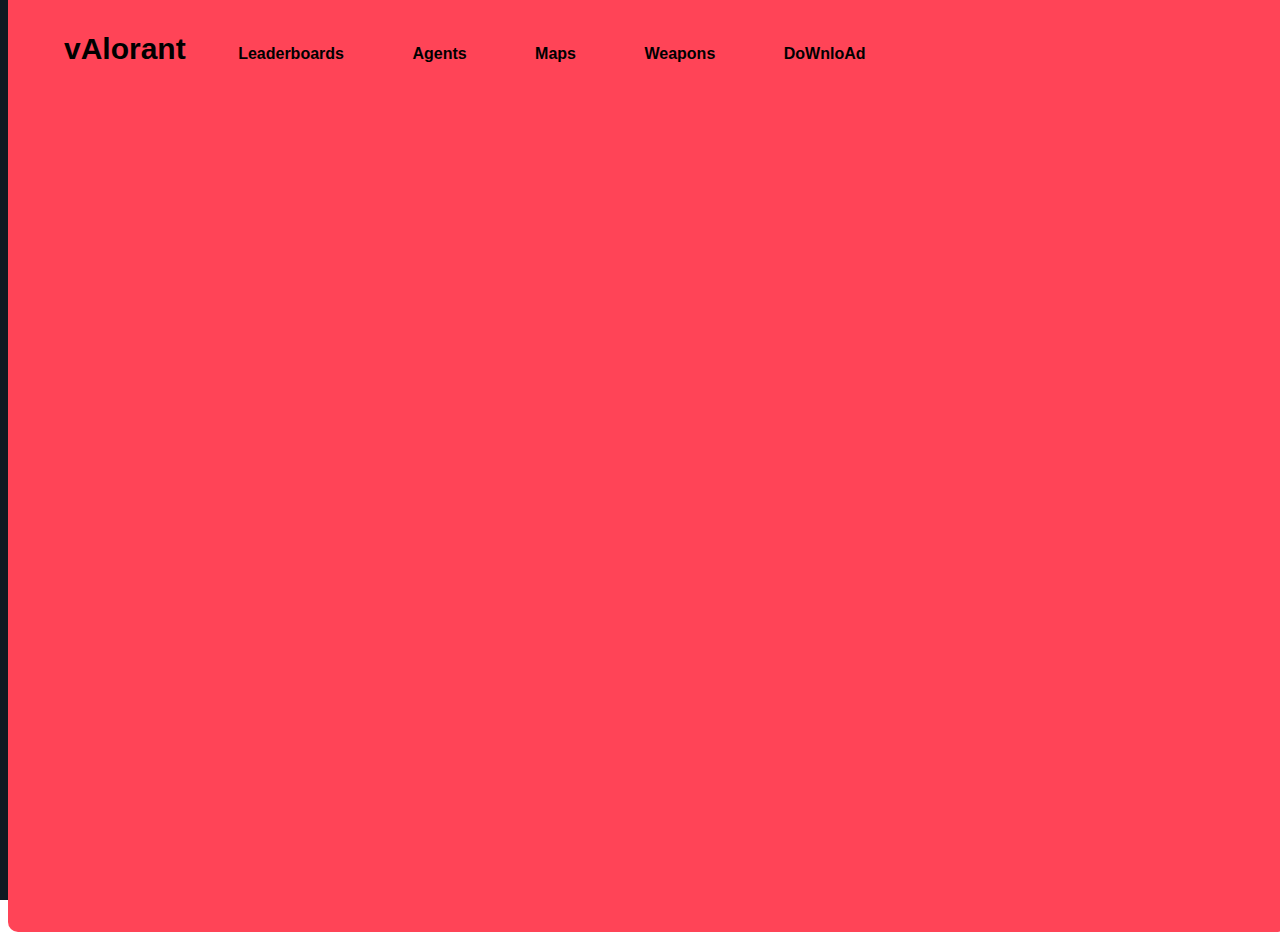
==== index.html @ 61dccc81 "Main Site" ====
<!DOCTYPE html>
<head>
    <meta charset="UTF-8">
    <link rel="preconnect" href="https://fonts.googleapis.com">
    <link rel="preconnect" href="https://fonts.gstatic.com" crossorigin>
    <style>
        @import url('https://fonts.cdnfonts.com/css/valorant');
        .material-symbols-outlined {
            font-variation-settings:
            'FILL' 0,
            'wght' 700,
            'GRAD' 100,
            'opsz' 48
        }
        *{
            font-family: 'VALORANT', sans-serif;
            height: 100vh;
        }
        body{
            background-image: url(background.jpg);
            background-repeat: no-repeat;
            background-size: cover;
        }
        header{
            background-color: rgb(255, 68, 87);
            left: 0px;
        }
        .cover{
            top: 0;
            display: flex;
            width: 100%;
            background-color: rgb(255, 68, 87);
            align-items: center;
            justify-content: space-between;
            position: absolute;
            z-index: 1;
            border-bottom-left-radius: 10px;
            border-bottom-right-radius: 10px;
            padding-top: 1rem;
            padding-bottom: 1rem;
        }
        .cover ul li{
            display: inline;
            list-style-type: none;
            padding: 1rem;
        }
        .cover ul li a{
            text-decoration: none;
            font-size: 1rem;
            padding: 1rem;
            font-weight: 600;
            color: black;
            align-items: center;
            border-radius: 10px;
        }
        .cover ul li a:hover{
            background-color: rgb(15, 25, 34);
            color: white;
            transition: 0.4s ease-in-out;
        }
        .info{
            background-color: lightgray;
            font-size: 1rem;
            font-family: Segoe UI;
            color: black;
            border-radius: 5px;
            text-align: center;
        }
        .infodiv{
            width: 40%;
            bottom: 0;
            z-index: 1;
            position: absolute;
            border-radius: 5px;
        }
        #myVideo {
            position: relative;
            right: 0;
            bottom: 0;
            min-width: 100%;
            min-height: 100%;
            z-index: 0;
        }
        #myBtn {
            width: 200px;
            font-size: 18px;
            padding: 10px;
            border: none;
            background: #000;
            color: #fff;
            cursor: pointer;
        }
        #myBtn:hover {
            background: #ddd;
            color: black;
        }
    </style>
</head>
<body>
    <video autoplay muted loop id="myVideo">
        <source src="ValorantLaunch.mp4" type="video/mp4">
    </video>
    <div class="cover">
        <header>
            <ul>
                <li style="font-size:30px" ><strong>vAlorant</strong></li>
                <li><a href="https://playvalorant.com/en-gb/leaderboards/?page=1&act=3e47230a-463c-a301-eb7d-67bb60357d4f" target="_blank">Leaderboards</a></li>
                <li><a href="agents.html">Agents</a></li>
                <li><a href="maps.html">Maps</a></li>                
                <li><a href="weapons.html">Weapons</a></li>
                <li><a href="https://playvalorant.com/en-gb/download/" target="_blank">DoWnloAd</a></li>
            </ul>
        </header>
    </div>
</body>
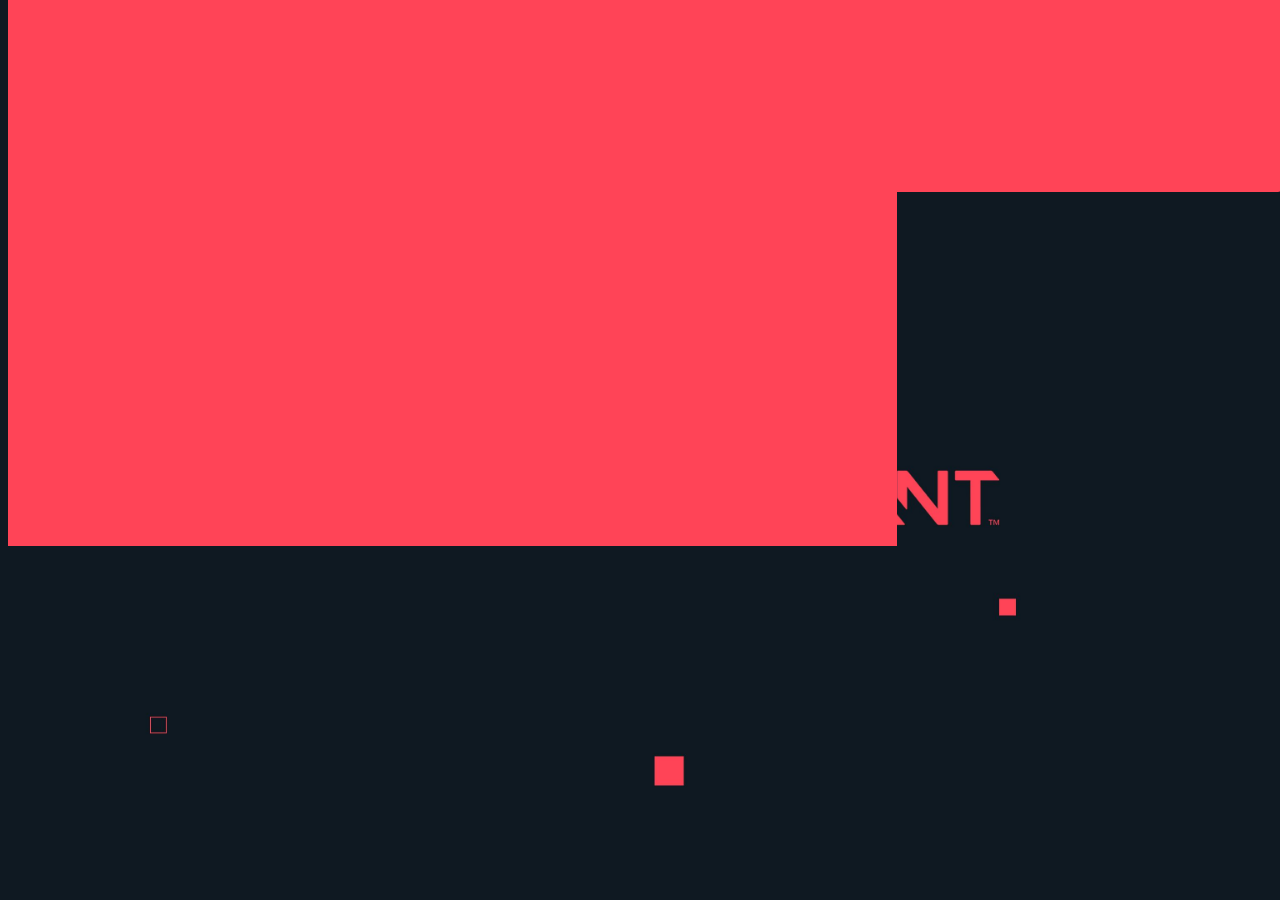
==== commit 7ae50583: "Main site" ====
--- a/index.html
+++ b/index.html
@@ -29,6 +29,7 @@
             top: 0;
             display: flex;
             width: 100%;
+            height: 10rem;
             background-color: rgb(255, 68, 87);
             align-items: center;
             justify-content: space-between;
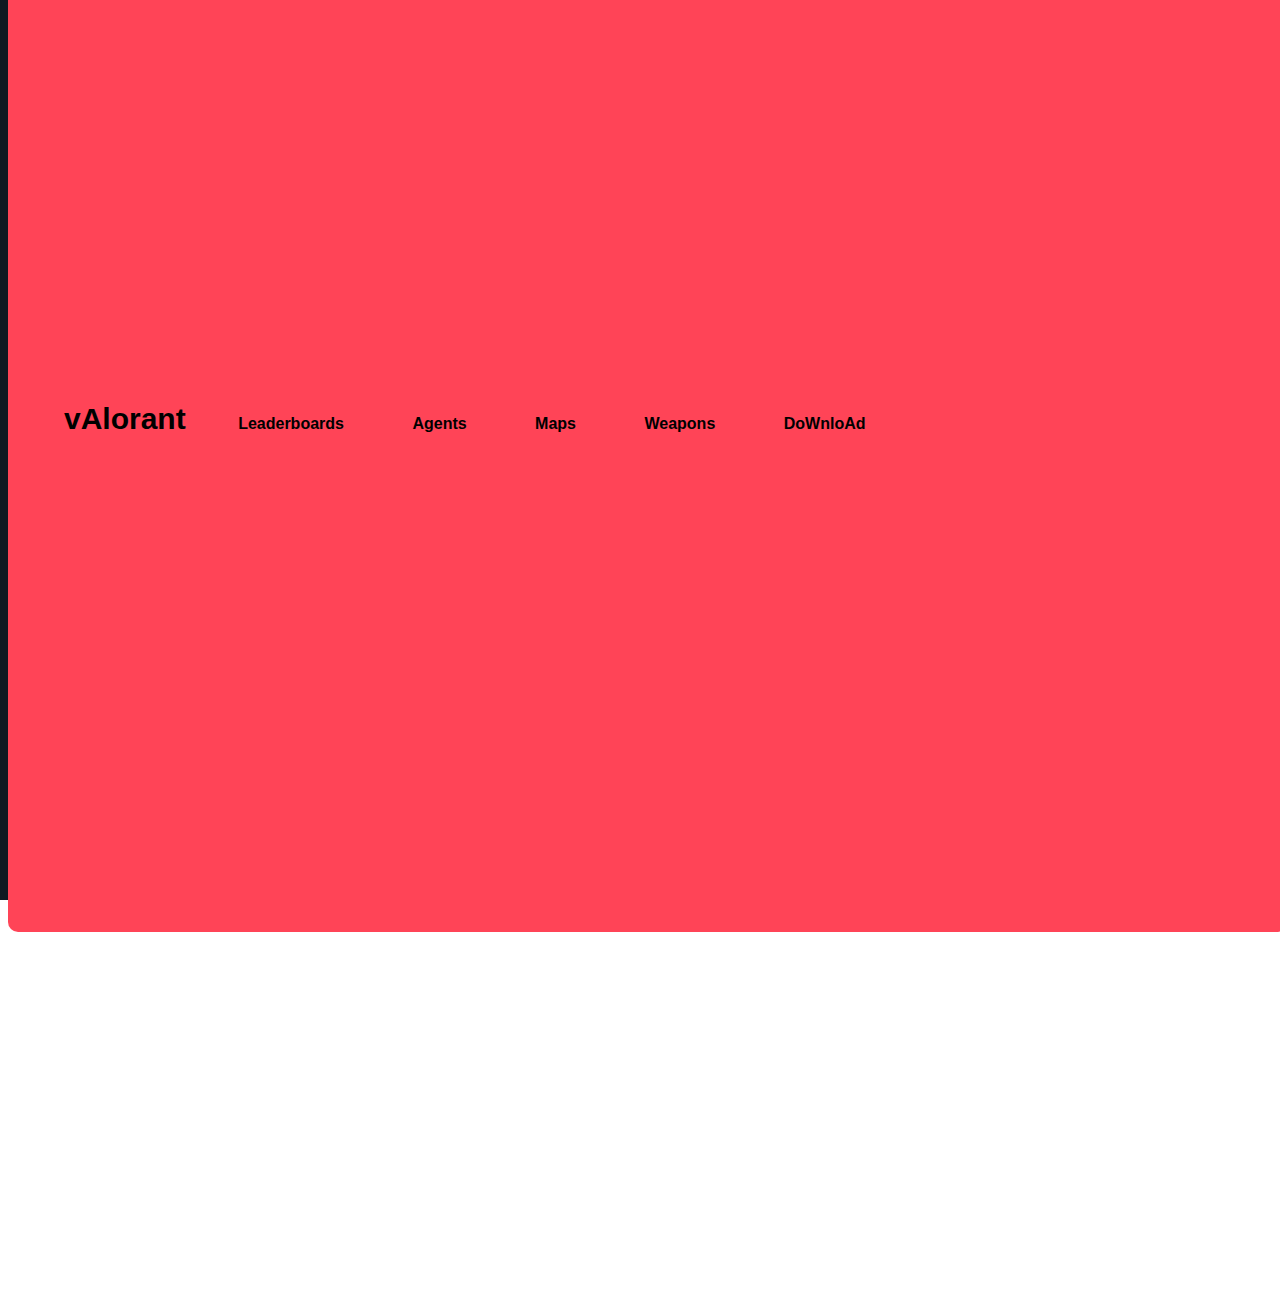
==== commit bb90ef90: "main site" ====
--- a/index.html
+++ b/index.html
@@ -24,12 +24,12 @@
         header{
             background-color: rgb(255, 68, 87);
             left: 0px;
+            height: 10rem;
         }
         .cover{
             top: 0;
             display: flex;
             width: 100%;
-            height: 10rem;
             background-color: rgb(255, 68, 87);
             align-items: center;
             justify-content: space-between;
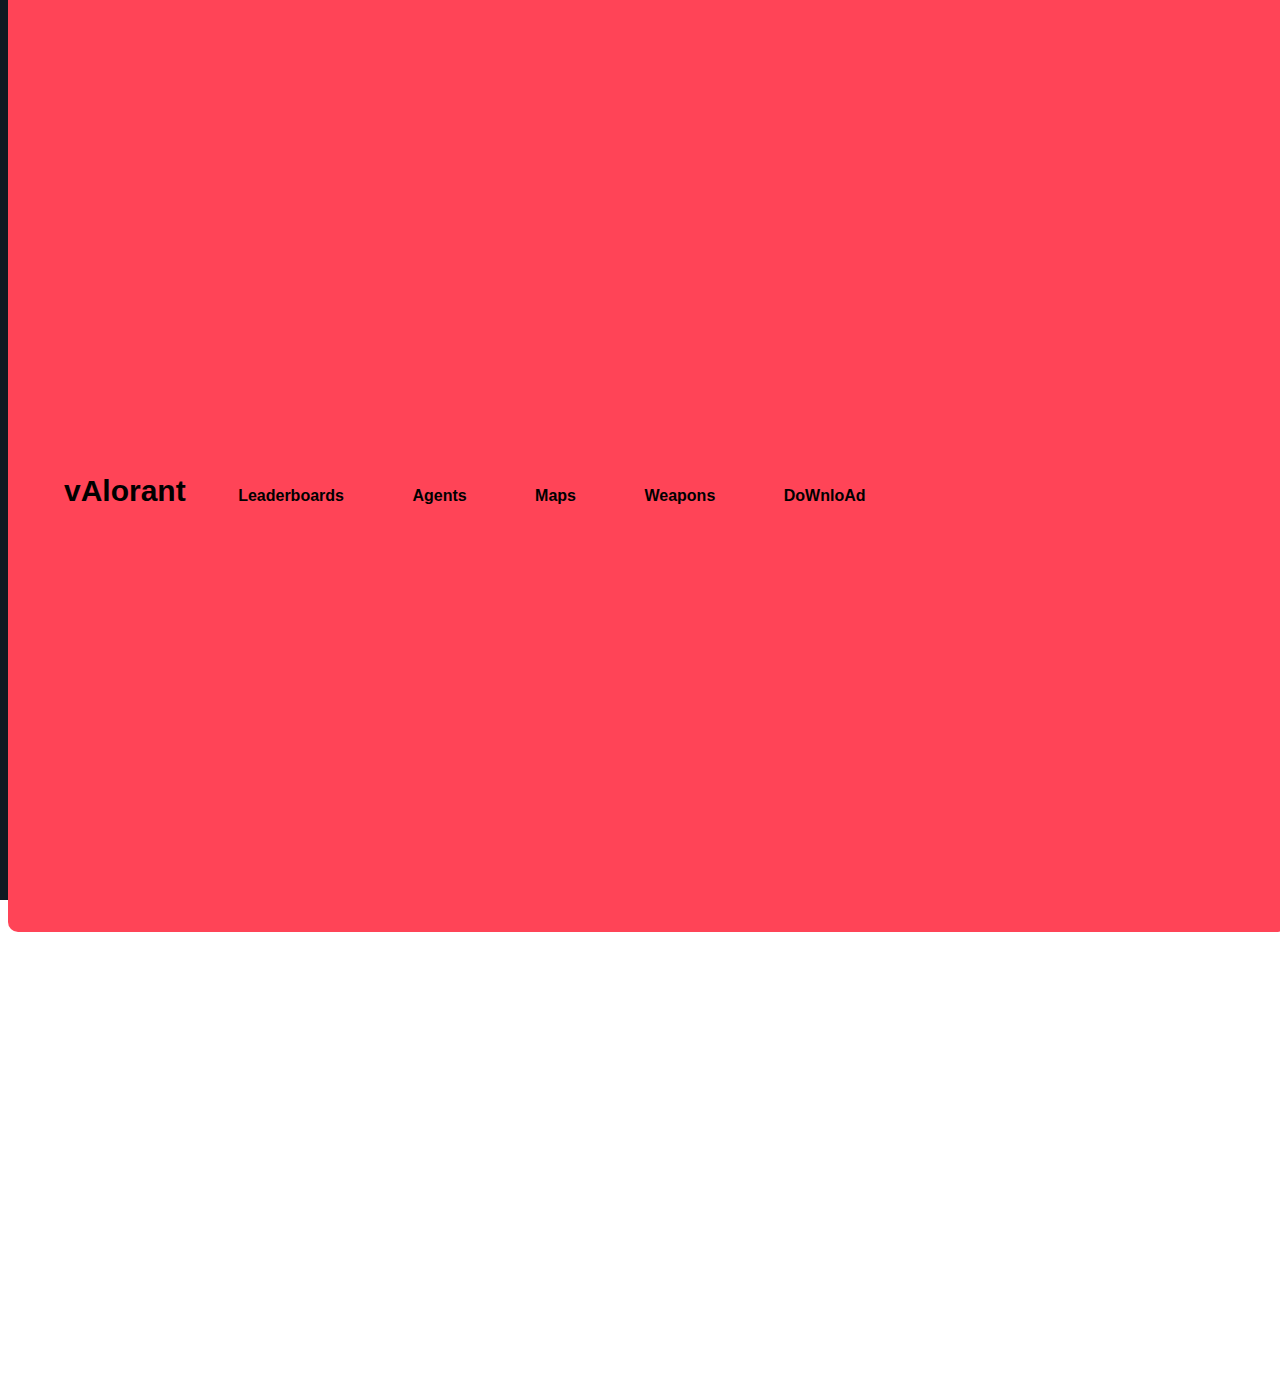
==== commit 1fe4cd87: "main site" ====
--- a/index.html
+++ b/index.html
@@ -24,7 +24,7 @@
         header{
             background-color: rgb(255, 68, 87);
             left: 0px;
-            height: 10rem;
+            height: 1em;
         }
         .cover{
             top: 0;
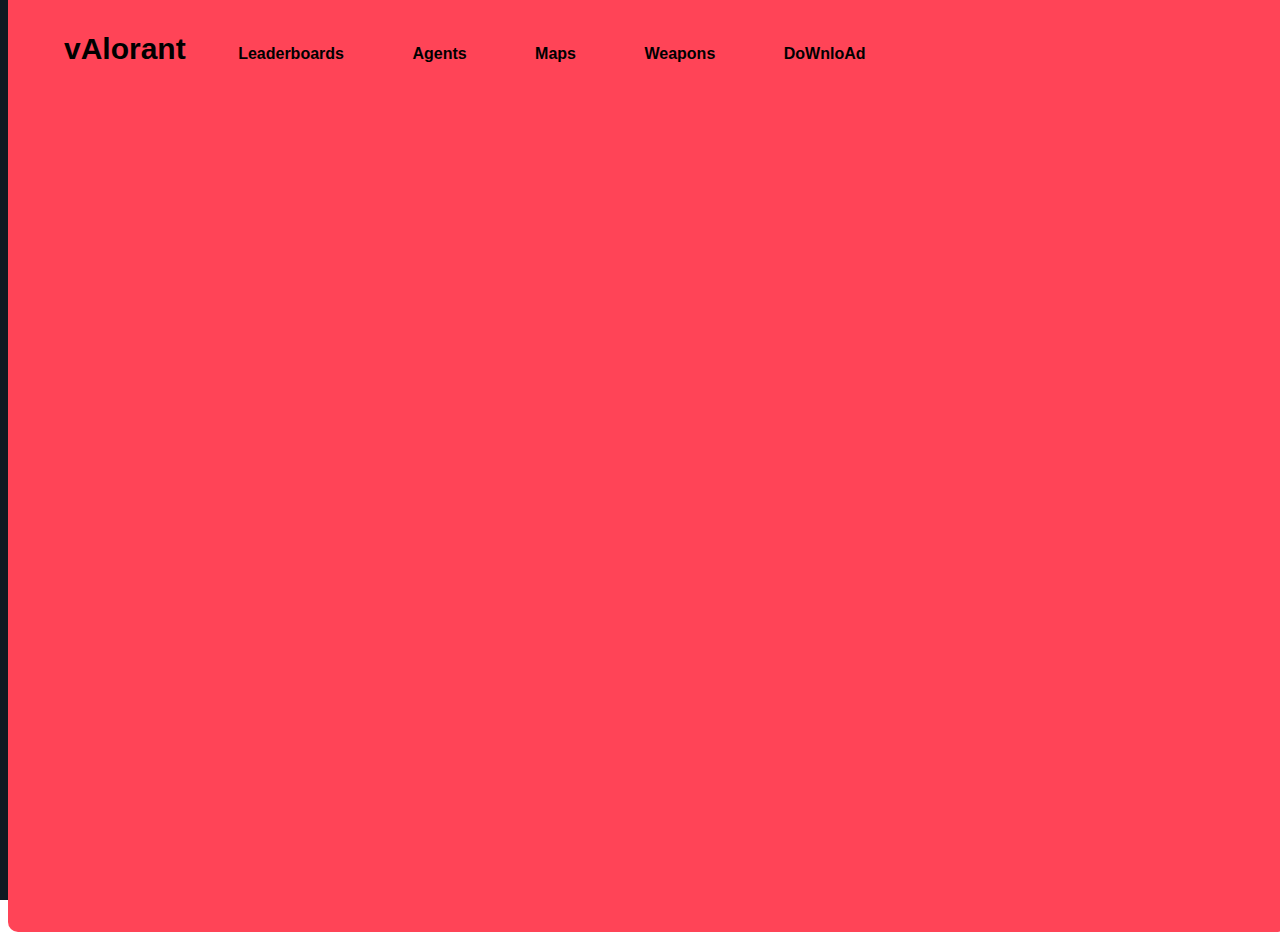
==== commit 65f54cca: "main site" ====
--- a/index.html
+++ b/index.html
@@ -24,7 +24,6 @@
         header{
             background-color: rgb(255, 68, 87);
             left: 0px;
-            height: 1em;
         }
         .cover{
             top: 0;
@@ -109,7 +108,7 @@
                 <li><a href="agents.html">Agents</a></li>
                 <li><a href="maps.html">Maps</a></li>                
                 <li><a href="weapons.html">Weapons</a></li>
-                <li><a href="https://playvalorant.com/en-gb/download/" target="_blank">DoWnloAd</a></li>
+                <li><a style="align-self: flex-end;" href="https://playvalorant.com/en-gb/download/" target="_blank">DoWnloAd</a></li>
             </ul>
         </header>
     </div>
